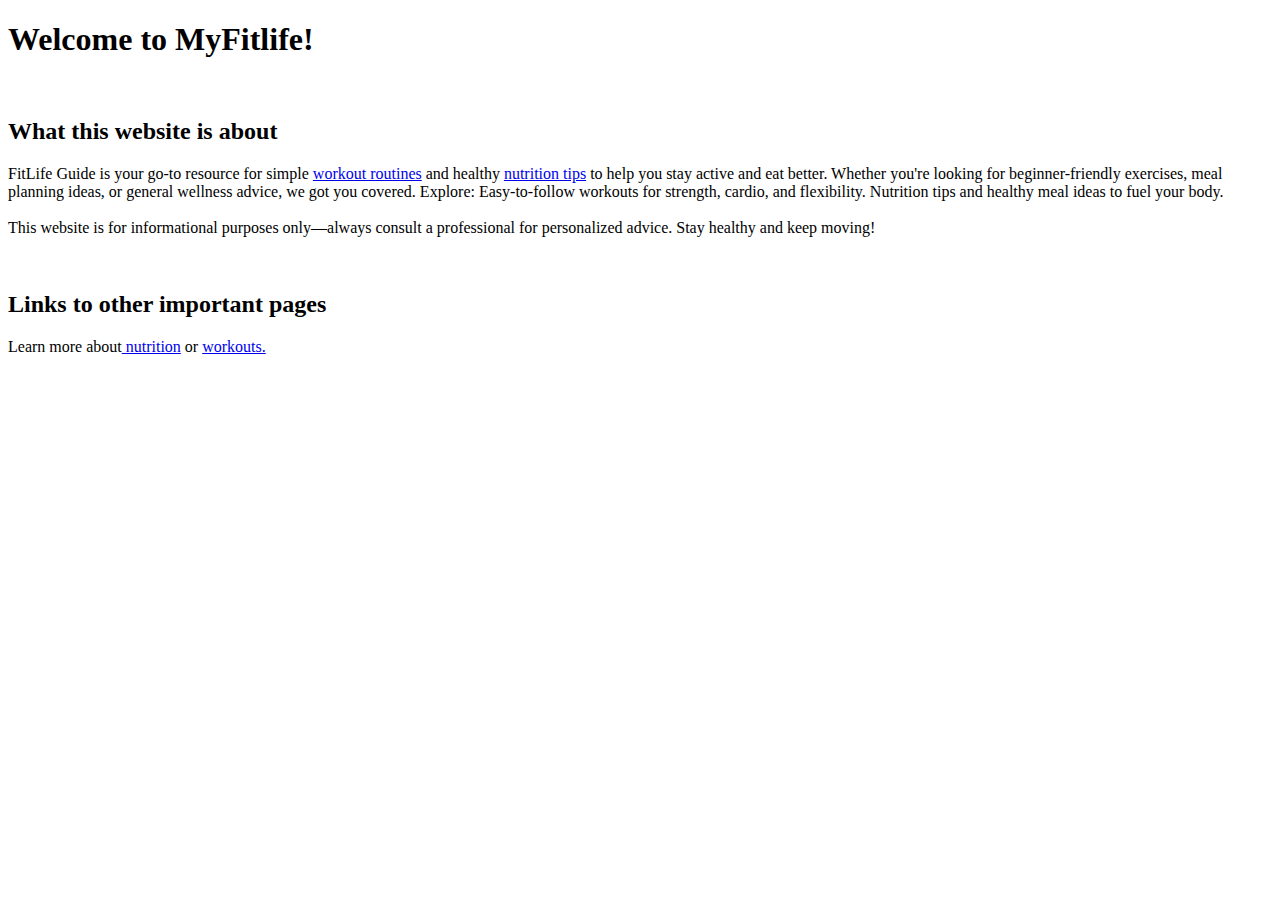
==== project1/index.html @ 90f45644 "files created" ====
<!DOCTYPE html>

<html lang = "en">

<head>
    <meta charset="UTF-8">
    <meta name = "viewport" content = "width=device-width, initial-scale=1.0">
    <title>Homepage</title>
    <link rel = "stylesheet" href = "styles.css">


</head>

<body>

    <header role = "heading">
        <h1>Welcome to MyFitlife!</h1>
        <br>
    </header>

    <section><h2>What this website is about</h2>
         <p>  
            FitLife Guide is your go-to resource for simple <a href = "workouts.html">workout routines</a> and healthy 
            <a href = "nutrition.html">nutrition tips</a>  
            to help you stay active and eat better. Whether you're looking for beginner-friendly exercises, meal 
            planning ideas, or general wellness advice, we got you covered.  
            Explore:  
            Easy-to-follow workouts for strength, cardio, and flexibility.  
            Nutrition tips and healthy meal ideas to fuel your body.  
            <br><br>
            This website is for informational purposes only—always consult a professional for personalized advice. 
            Stay healthy and keep moving! 
        </p>

    </section><br>
    
    <section> <h2>Links to other important pages</h2>
        <p>Learn more about<a href = "nutrition.html"> nutrition</a> or
            <a href = "workouts.html">workouts.</a> 
        </p>
       
    </section>
    

</body>



</html>
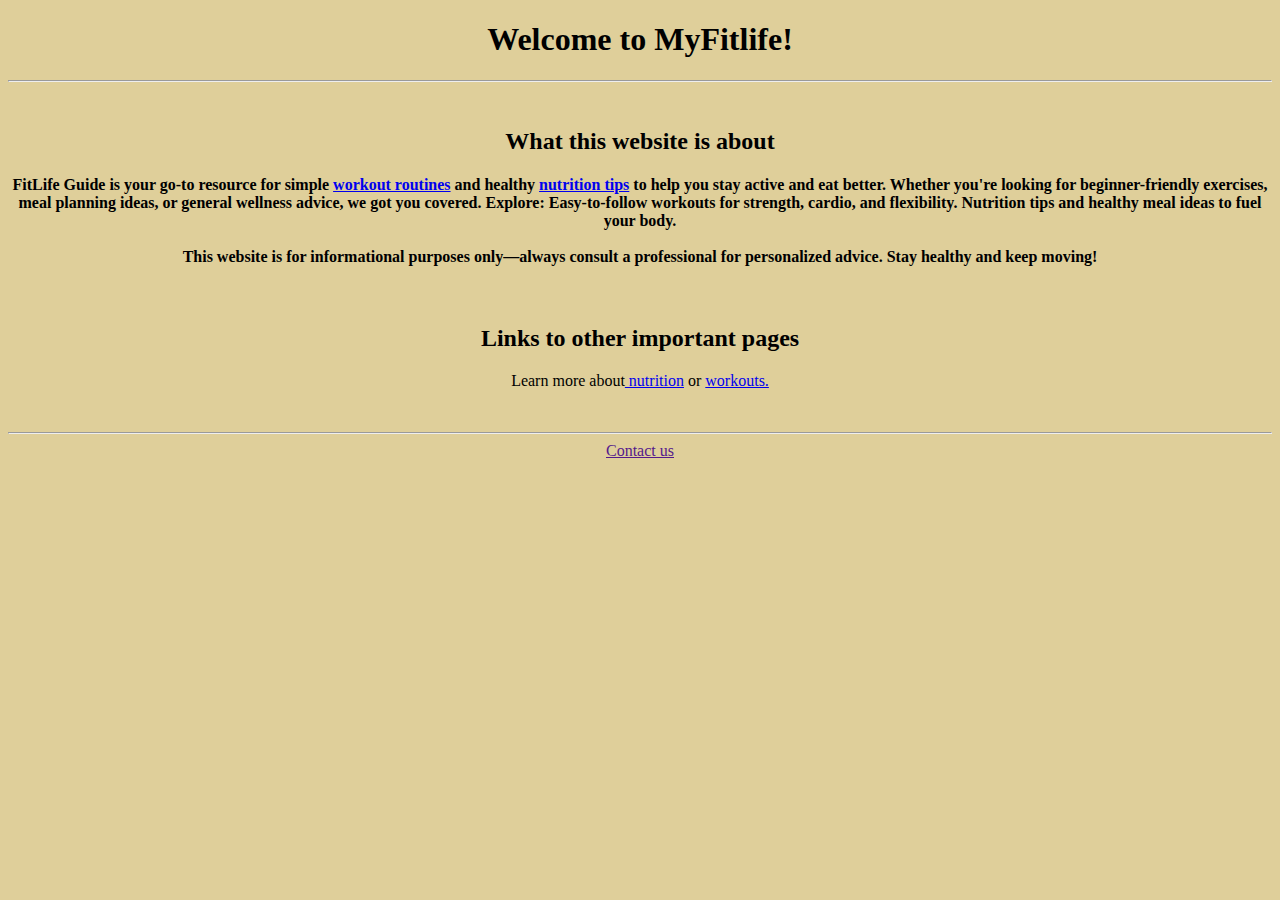
==== commit eae9fc46: "list" ====
--- a/project1/index.html
+++ b/project1/index.html
@@ -2,7 +2,7 @@
 
 <html lang = "en">
 
-<head>
+<head role = 'head'>
     <meta charset="UTF-8">
     <meta name = "viewport" content = "width=device-width, initial-scale=1.0">
     <title>Homepage</title>
@@ -13,13 +13,17 @@
 
 <body>
 
-    <header role = "heading">
-        <h1>Welcome to MyFitlife!</h1>
-        <br>
-    </header>
+    <header role = "heading"><h1>Welcome to MyFitlife!</h1></header>
+    <hr><br>
 
-    <section><h2>What this website is about</h2>
-         <p>  
+    <section role = 'main'>
+        <style> 
+            section{
+                text-align: center;
+            }
+        </style>
+        <h2>What this website is about</h2>
+        <h4>  
             FitLife Guide is your go-to resource for simple <a href = "workouts.html">workout routines</a> and healthy 
             <a href = "nutrition.html">nutrition tips</a>  
             to help you stay active and eat better. Whether you're looking for beginner-friendly exercises, meal 
@@ -30,10 +34,12 @@
             <br><br>
             This website is for informational purposes only—always consult a professional for personalized advice. 
             Stay healthy and keep moving! 
-        </p>
+        </h4>
+        
 
     </section><br>
     
+
     <section> <h2>Links to other important pages</h2>
         <p>Learn more about<a href = "nutrition.html"> nutrition</a> or
             <a href = "workouts.html">workouts.</a> 
@@ -41,7 +47,9 @@
        
     </section>
     
-
+    <br>
+    <hr>
+    <footer><a href = ''>Contact us </a></footer>
 </body>
 
 
--- a/project1/styles.css
+++ b/project1/styles.css
@@ -0,0 +1,21 @@
+
+body{
+    background-color: #DFCF9A;
+    font-family:'Times New Roman';
+   
+}
+
+header{
+    text-align: center;
+
+}
+
+footer{
+    text-align: center;
+
+}
+
+
+
+
+
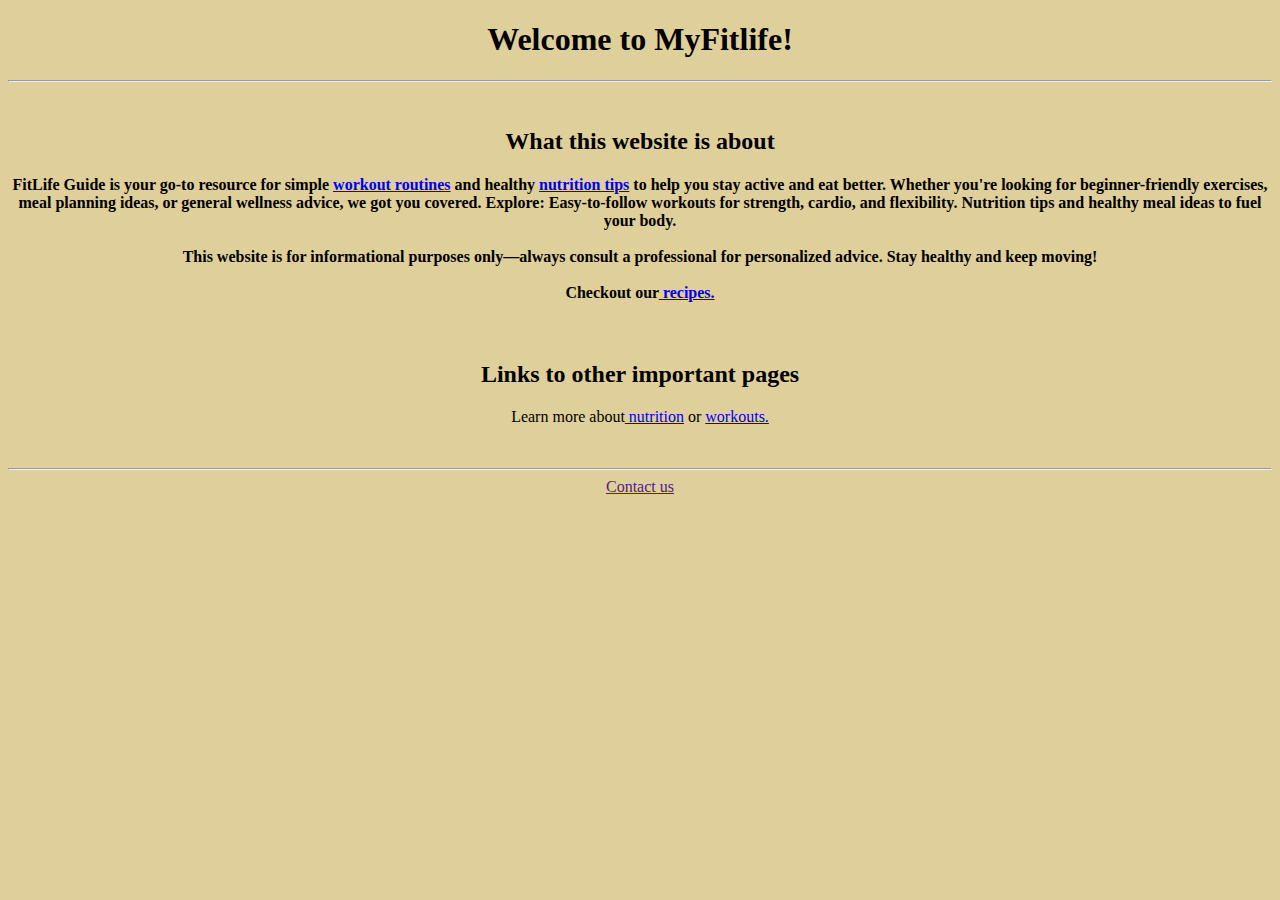
==== commit 58e258a3: "recepies" ====
--- a/project1/index.html
+++ b/project1/index.html
@@ -33,7 +33,9 @@
             Nutrition tips and healthy meal ideas to fuel your body.  
             <br><br>
             This website is for informational purposes only—always consult a professional for personalized advice. 
-            Stay healthy and keep moving! 
+            Stay healthy and keep moving!
+            <br><br>
+            Checkout our<a href = 'recipes.html'> recipes. </a>
         </h4>
         
 
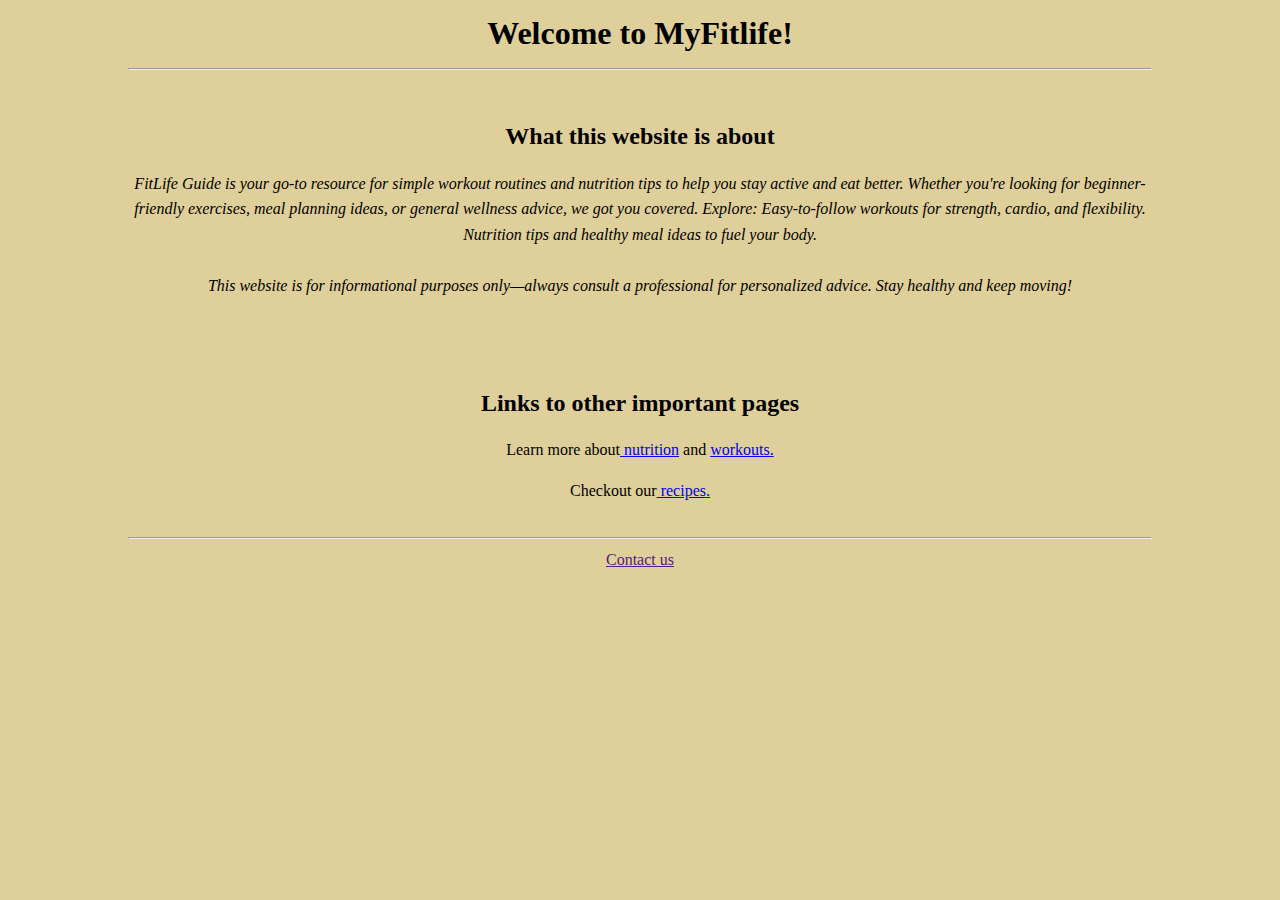
==== commit 215c9c5e: "updates" ====
--- a/project1/index.html
+++ b/project1/index.html
@@ -24,8 +24,7 @@
         </style>
         <h2>What this website is about</h2>
         <h4>  
-            FitLife Guide is your go-to resource for simple <a href = "workouts.html">workout routines</a> and healthy 
-            <a href = "nutrition.html">nutrition tips</a>  
+            FitLife Guide is your go-to resource for simple workout routines and nutrition tips
             to help you stay active and eat better. Whether you're looking for beginner-friendly exercises, meal 
             planning ideas, or general wellness advice, we got you covered.  
             Explore:  
@@ -35,7 +34,7 @@
             This website is for informational purposes only—always consult a professional for personalized advice. 
             Stay healthy and keep moving!
             <br><br>
-            Checkout our<a href = 'recipes.html'> recipes. </a>
+            
         </h4>
         
 
@@ -43,9 +42,10 @@
     
 
     <section> <h2>Links to other important pages</h2>
-        <p>Learn more about<a href = "nutrition.html"> nutrition</a> or
+        <p>Learn more about<a href = "nutrition.html"> nutrition</a> and
             <a href = "workouts.html">workouts.</a> 
         </p>
+        Checkout our<a href = 'recipes.html'> recipes. </a>
        
     </section>
     
--- a/project1/styles.css
+++ b/project1/styles.css
@@ -1,12 +1,35 @@
+
+
+html{
+    padding: 0;
+    background-color: #DFCF9A;
+}
+
 
 body{
-    background-color: #DFCF9A;
-    font-family:'Times New Roman';
-   
+    
+    font-family:Georgia,'Times New Roman',serif;
+    line-height: 1.6em;
+    margin: 0 auto;
+    width: 80%;
 }
 
 header{
     text-align: center;
+
+}
+
+h4{
+    font-style: italic;
+    font-weight: normal;
+
+
+}
+
+h3{
+    font-style: italic;
+    font-weight: normal;
+
 
 }
 
